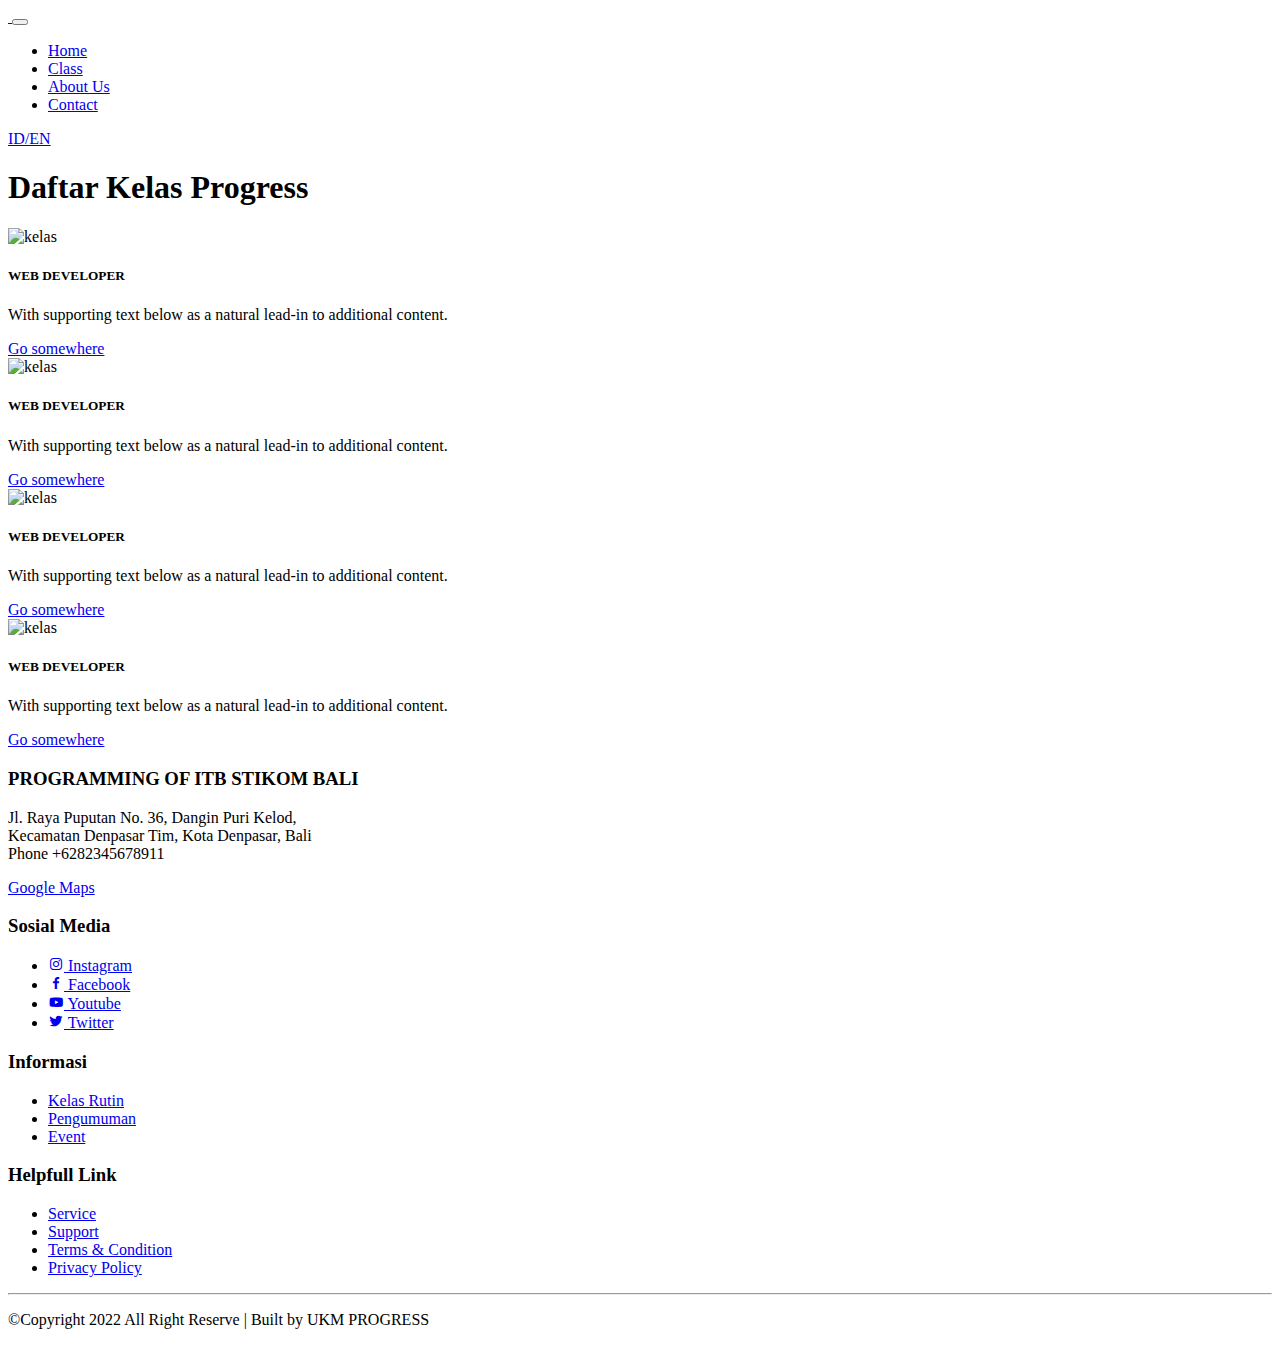
==== class.html @ fa6fe211 "Penambahan Judul,Kelas" ====
<!DOCTYPE html>
<html lang="id">
  <head>
    <!-- Required meta tags -->
    <meta charset="utf-8" />
    <meta name="viewport" content="width=device-width, initial-scale=1" />
    <!-- Bootstrap CSS -->
    <link href="https://cdn.jsdelivr.net/npm/bootstrap@5.1.3/dist/css/bootstrap.min.css" rel="stylesheet" integrity="sha384-1BmE4kWBq78iYhFldvKuhfTAU6auU8tT94WrHftjDbrCEXSU1oBoqyl2QvZ6jIW3" crossorigin="anonymous" />
    <!-- Google Font -->
    <link rel="preconnect" href="https://fonts.googleapis.com" />
    <link rel="preconnect" href="https://fonts.gstatic.com" crossorigin />
    <link href="https://fonts.googleapis.com/css2?family=Merriweather:wght@400;700;900&family=Open+Sans:wght@300;400&display=swap" rel="stylesheet" />
    <!-- Box Icon -->
    <link href="https://unpkg.com/boxicons@2.0.9/css/boxicons.min.css" rel="stylesheet" />
    <!-- My CSS -->
    <link rel="stylesheet" href="css/style.css" />
    <!-- Icon -->
    <link rel="shortcut icon" href="img/logo_new_progress.png" />
    <!-- Title -->
    <title>PROGRESS</title>
  </head>

  <body>
    <!-- Navbar Start -->
    <nav class="navbar navbar-expand-lg navbar-dark sticky-top">
      <div class="container container-headfoot">
        <a class="navbar-brand fw-bold fs-2 w-25" href="index.html">
          <img src="img/logo_new_progress.png" class="logo" alt="" />
        </a>
        <button class="navbar-toggler" type="button" data-bs-toggle="collapse" data-bs-target="#navbarNavDropdown" aria-controls="navbarNavDropdown" aria-expanded="false" aria-label="Toggle navigation">
          <span class="navbar-toggler-icon"></span>
        </button>
        <div class="collapse navbar-collapse text-center w-50" id="navbarNavDropdown">
          <ul class="navbar-nav mx-auto fs-5 fw-bold">
            <li class="nav-item mx-3">
              <a class="nav-link fw-bolder" aria-current="page" href="index.html">Home</a>
            </li>
            <li class="nav-item">
              <a class="nav-link active mx-3" href="class.html">Class</a>
            </li>
            <li class="nav-item">
              <a class="nav-link mx-3" href="about.html">About Us</a>
            </li>
            <li class="nav-item">
              <a class="nav-link mx-3" href="index.html#contact">Contact</a>
            </li>
          </ul>
        </div>
        <div class="d-none d-lg-block w-25 text-end">
          <a href="http://" class="text-muted text-decoration-none fw-bolder">ID/EN</a>
        </div>
      </div>
    </nav>
    <!-- Navbar End -->

    <!-- class Start -->
    <div class="classprogress">
      <div class="judulkelas pt-5 text-white mb-5">
        <h1 class="text-center">Daftar Kelas Progress</h1>
      </div>
      <div class="container">
        <div class="row justify-content-center">
          <div class="col-md-4 mb-4">
            <div class="card">
              <img src="img/Event.jpg" alt="kelas" class="card-image-top" />
              <div class="card-body">
                <h5 class="card-title text-center">WEB DEVELOPER</h5>
                <p class="card-text">With supporting text below as a natural lead-in to additional content.</p>
                <a href="#" class="btn btn-primary">Go somewhere</a>
              </div>
            </div>
          </div>
          <div class="col-md-4 mb-4">
            <div class="card">
              <img src="img/Event.jpg" alt="kelas" class="card-image-top" />
              <div class="card-body">
                <h5 class="card-title text-center">WEB DEVELOPER</h5>
                <p class="card-text">With supporting text below as a natural lead-in to additional content.</p>
                <a href="#" class="btn btn-primary">Go somewhere</a>
              </div>
            </div>
          </div>
        </div>
      </div>
      <div class="container">
        <div class="row justify-content-center">
          <div class="col-md-4 mb-4">
            <div class="card">
              <img src="img/Event.jpg" alt="kelas" class="card-image-top" />
              <div class="card-body">
                <h5 class="card-title text-center">WEB DEVELOPER</h5>
                <p class="card-text">With supporting text below as a natural lead-in to additional content.</p>
                <a href="#" class="btn btn-primary">Go somewhere</a>
              </div>
            </div>
          </div>
          <div class="col-md-4 mb-4">
            <div class="card">
              <img src="img/Event.jpg" alt="kelas" class="card-image-top" />
              <div class="card-body">
                <h5 class="card-title text-center">WEB DEVELOPER</h5>
                <p class="card-text">With supporting text below as a natural lead-in to additional content.</p>
                <a href="#" class="btn btn-primary">Go somewhere</a>
              </div>
            </div>
          </div>
        </div>
      </div>
    </div>
    <!-- class End -->

    <!-- Footer Start -->
    <footer id="footer">
      <div class="container pt-5">
        <div class="row mb-5">
          <div class="col-lg-5 col-md-3 col5 mt-4 mt-lg-0">
            <h3>PROGRAMMING OF ITB STIKOM BALI</h3>
            <p class="text-white">
              Jl. Raya Puputan No. 36, Dangin Puri Kelod, <br />
              Kecamatan Denpasar Tim, Kota Denpasar, Bali <br />
              Phone +6282345678911
            </p>
            <a href="https://goo.gl/maps/tVwviZpErjoFcRz67" target="_blank">Google Maps</a>
          </div>
          <div class="col-lg-2 g-1 col-md-3 col2 mt-4 mt-md-0">
            <h3>Sosial Media</h3>
            <ul class="ps-0">
              <li>
                <a href="#"><i class="bx bxl-instagram"></i> Instagram</a>
              </li>
              <li>
                <a href="#"><i class="bx bxl-facebook"></i> Facebook</a>
              </li>
              <li>
                <a href="#"><i class="bx bxl-youtube"></i> Youtube</a>
              </li>
              <li>
                <a href="#"><i class="bx bxl-twitter"></i> Twitter</a>
              </li>
            </ul>
          </div>
          <div class="col-lg-2 col-md-3 col2 mt-4 mt-md-0">
            <h3>Informasi</h3>
            <ul class="ps-0">
              <li><a href="#">Kelas Rutin</a></li>
              <li><a href="#">Pengumuman</a></li>
              <li><a href="#">Event</a></li>
            </ul>
          </div>
          <div class="col-lg-2 col-md-3 col4 mt-4 mt-lg-0">
            <h3>Helpfull Link</h3>
            <ul class="ps-0">
              <li><a href="#">Service</a></li>
              <li><a href="#">Support</a></li>
              <li><a href="#">Terms & Condition</a></li>
              <li><a href="#">Privacy Policy</a></li>
            </ul>
          </div>
        </div>
        <hr class="text-white" />
        <div class="row mt-3">
          <div class="col text-center">
            <p class="text-white">&copy;Copyright 2022 All Right Reserve | Built by UKM PROGRESS</p>
          </div>
        </div>
      </div>
    </footer>
    <!-- Footer End -->

    <!-- Javascript Bootstrap Start -->
    <script src="https://cdn.jsdelivr.net/npm/@popperjs/core@2.10.2/dist/umd/popper.min.js" integrity="sha384-7+zCNj/IqJ95wo16oMtfsKbZ9ccEh31eOz1HGyDuCQ6wgnyJNSYdrPa03rtR1zdB" crossorigin="anonymous"></script>
    <script src="https://cdn.jsdelivr.net/npm/bootstrap@5.1.3/dist/js/bootstrap.min.js" integrity="sha384-QJHtvGhmr9XOIpI6YVutG+2QOK9T+ZnN4kzFN1RtK3zEFEIsxhlmWl5/YESvpZ13" crossorigin="anonymous"></script>
    <!-- Javascript Bootstrap End    -->
  </body>
</html>
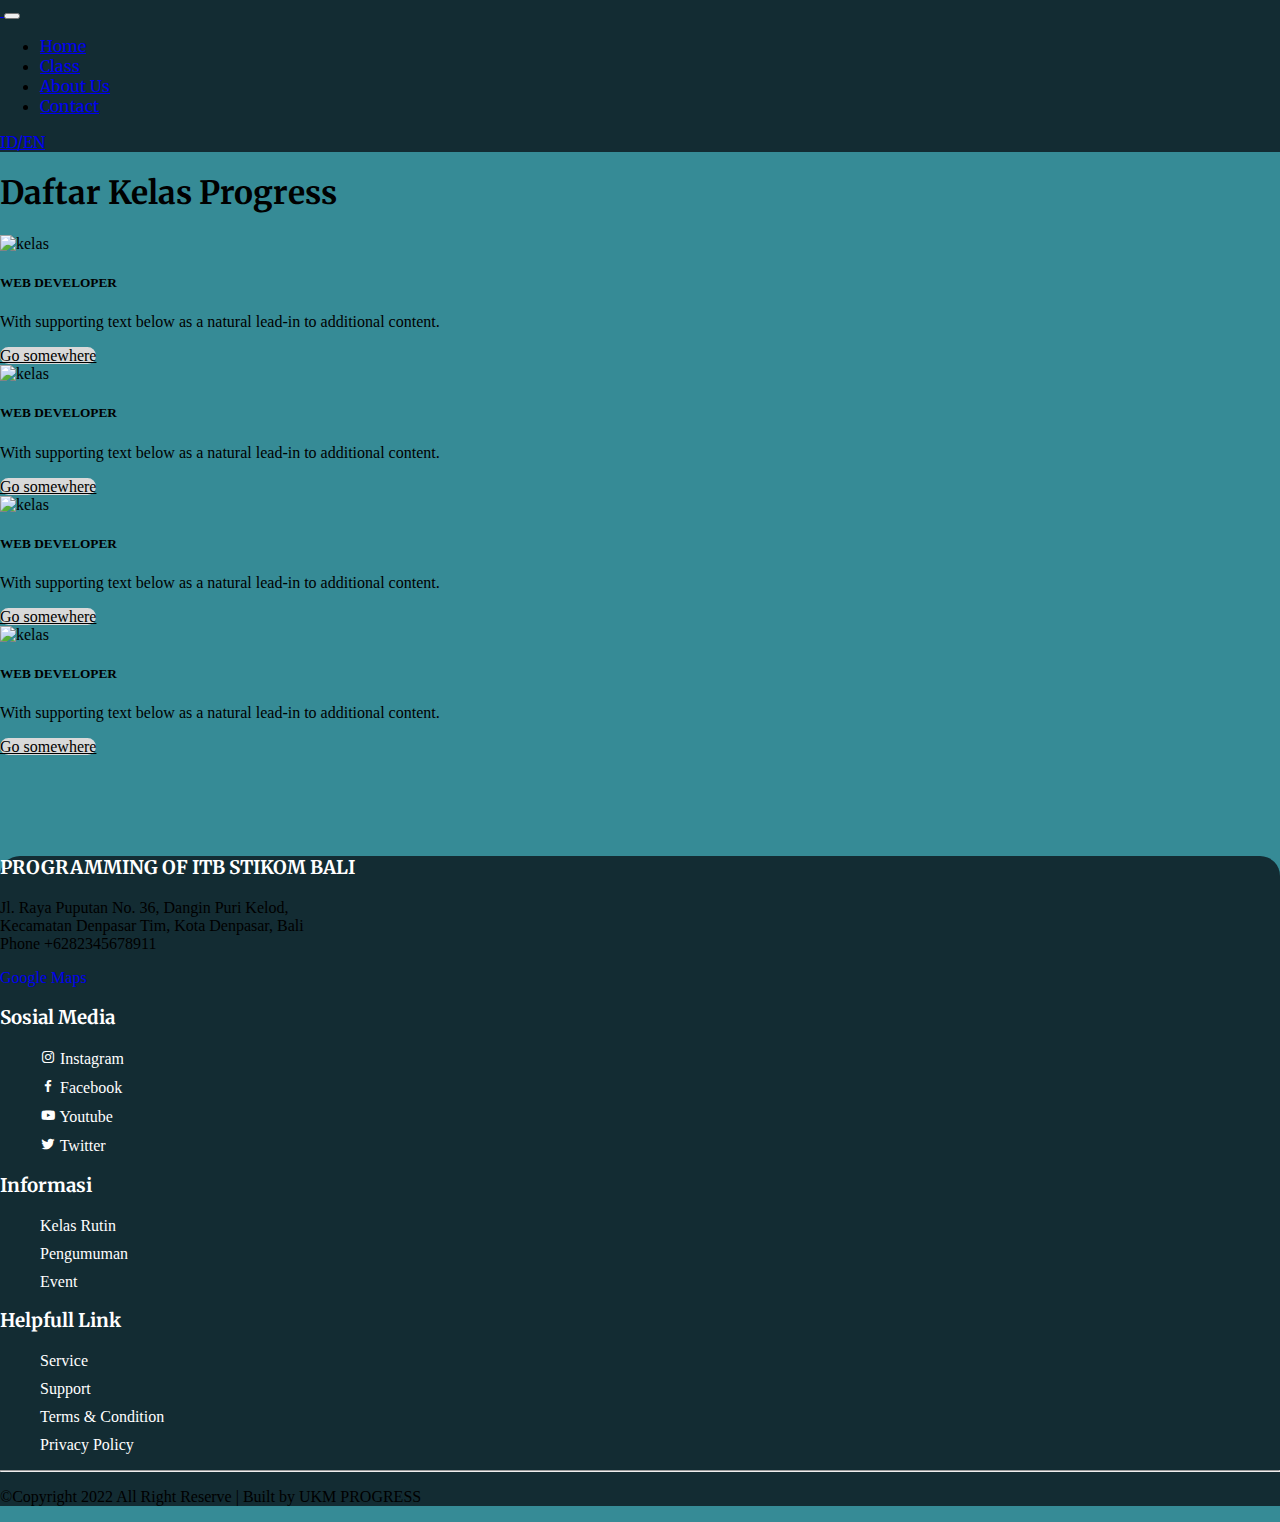
==== commit 1e207b09: "Merge pull request #1 from yanevannn/kelas" ====
--- a/class.html
+++ b/class.html
@@ -66,7 +66,7 @@
               <div class="card-body">
                 <h5 class="card-title text-center">WEB DEVELOPER</h5>
                 <p class="card-text">With supporting text below as a natural lead-in to additional content.</p>
-                <a href="#" class="btn btn-primary">Go somewhere</a>
+                <a href="#" class="btn btn-secondary">Go somewhere</a>
               </div>
             </div>
           </div>
@@ -76,7 +76,7 @@
               <div class="card-body">
                 <h5 class="card-title text-center">WEB DEVELOPER</h5>
                 <p class="card-text">With supporting text below as a natural lead-in to additional content.</p>
-                <a href="#" class="btn btn-primary">Go somewhere</a>
+                <a href="#" class="btn btn-secondary">Go somewhere</a>
               </div>
             </div>
           </div>
@@ -90,7 +90,7 @@
               <div class="card-body">
                 <h5 class="card-title text-center">WEB DEVELOPER</h5>
                 <p class="card-text">With supporting text below as a natural lead-in to additional content.</p>
-                <a href="#" class="btn btn-primary">Go somewhere</a>
+                <a href="#" class="btn btn-secondary">Go somewhere</a>
               </div>
             </div>
           </div>
@@ -100,7 +100,7 @@
               <div class="card-body">
                 <h5 class="card-title text-center">WEB DEVELOPER</h5>
                 <p class="card-text">With supporting text below as a natural lead-in to additional content.</p>
-                <a href="#" class="btn btn-primary">Go somewhere</a>
+                <a href="#" class="btn btn-secondary">Go somewhere</a>
               </div>
             </div>
           </div>
--- a/css/style.css
+++ b/css/style.css
@@ -0,0 +1,181 @@
+@import url(support.css);
+:root {
+  /* color */
+  /* --primarycolor: #126e82;
+    --secondarycolor: #132c33;
+    --anothercolor: #d8e3e7; */
+
+  /* bg color */
+  --bg-master: #132c33;
+  --bg-two: #126e82;
+  --bg-three: #368b96;
+  --bg-four: #d8e3e7;
+
+  /* font */
+  --mainFont: 'Open Sans', sans-serif;
+  --headingFont: 'Merriweather', serif;
+}
+html {
+  scroll-behavior: smooth;
+}
+body {
+  margin: 0;
+  padding: 0;
+  background-color: var(--bg-three);
+}
+
+/* Navbar Start */
+nav {
+  background-color: var(--bg-master);
+  font-family: var(--headingFont);
+}
+.navbar-brand .logo {
+  height: 60px;
+}
+/* Navbar End */
+
+/* Homepage Start */
+#home {
+  background-image: url(../img/Home\ 1.jpg);
+  background-position: center;
+  background-repeat: no-repeat;
+  background-size: cover;
+  background-attachment: fixed;
+  height: 757px;
+}
+h1 {
+  font-family: var(--headingFont);
+}
+/* Homepage End */
+
+/* Berita Terbaru CSS Start */
+#news {
+  background-color: var(--bg-three);
+}
+#news p button {
+  font-family: var(--bg-four);
+  font-size: 18px;
+}
+.img-news {
+  background-color: #d8e3e7;
+  width: 521px;
+  height: 561px;
+  box-sizing: border-box;
+  border-radius: 30px;
+  overflow: hidden;
+}
+.img-news img {
+  /* scale: 100%; */
+  /* border-radius: 30px 30px 0 0; */
+  transition: all 0.5s ease-in-out;
+  z-index: 1;
+}
+/* Berita Terbaru CSS End */
+
+/* Event Start */
+#event {
+  background-color: var(--bg-two);
+}
+.img-event {
+  scale: 50%;
+  background-color: #d8e3e7;
+  width: 348px;
+  height: 538px;
+  box-sizing: border-box;
+  border-radius: 30px;
+  overflow: hidden;
+  z-index: 1;
+}
+.img-event img {
+  /* scale: 100%; */
+  /* border-radius: 30px 30px 0 0; */
+  transition: all 0.5s ease-in-out;
+  z-index: 3;
+}
+.border-event {
+  scale: 100%;
+  border: 2px solid #ffffff;
+  border-radius: 50px;
+}
+/* Event End */
+
+/* Contact Start */
+#contact {
+  background-color: var(--bg-three);
+}
+.form-contact {
+  width: 500px;
+  height: 420px;
+  background-color: #fff;
+}
+/* Contact End */
+
+/* Footer */
+#footer {
+  background-color: var(--bg-master);
+  border-radius: 20px 20px 0px 0px;
+}
+#footer .logo {
+  height: 170px;
+}
+#footer #footer-brand {
+  color: #fff;
+  font-family: var(--headingFont);
+  font-weight: 900;
+}
+#footer #footer-brand span {
+  color: var(--secondaryColor);
+}
+.col1 a {
+  color: #fff;
+}
+.icon-footer i {
+  font-size: 2rem;
+  color: var(--secondaryColor);
+}
+footer a {
+  text-decoration: none;
+}
+
+.col2 h3,
+.col3 h3,
+.col4 h3,
+.col5 h3 {
+  color: #fff;
+  margin-bottom: 20px;
+  font-family: var(--headingFont);
+  font-weight: 700;
+}
+.col2 ul li,
+.col3 ul li,
+.col4 ul li {
+  list-style: none;
+  margin: 10px 0;
+}
+
+.col2 a,
+.col3 a,
+.col4 a {
+  color: #fff;
+}
+/* Footer End */
+
+/* Kelas */
+.classprogress {
+  margin-bottom: 100px;
+}
+.btn-secondary {
+  color: #000;
+  background-color: #d9d9d9;
+  border-radius: 50px;
+  border-color: #ffffff;
+  font-weight: 500;
+}
+.btn:hover {
+  color: #383838;
+  background-color: #ffffff;
+  border-color: #6c757d;
+  border-radius: 50px;
+  font-weight: 500;
+}
+/* Kelas End */
